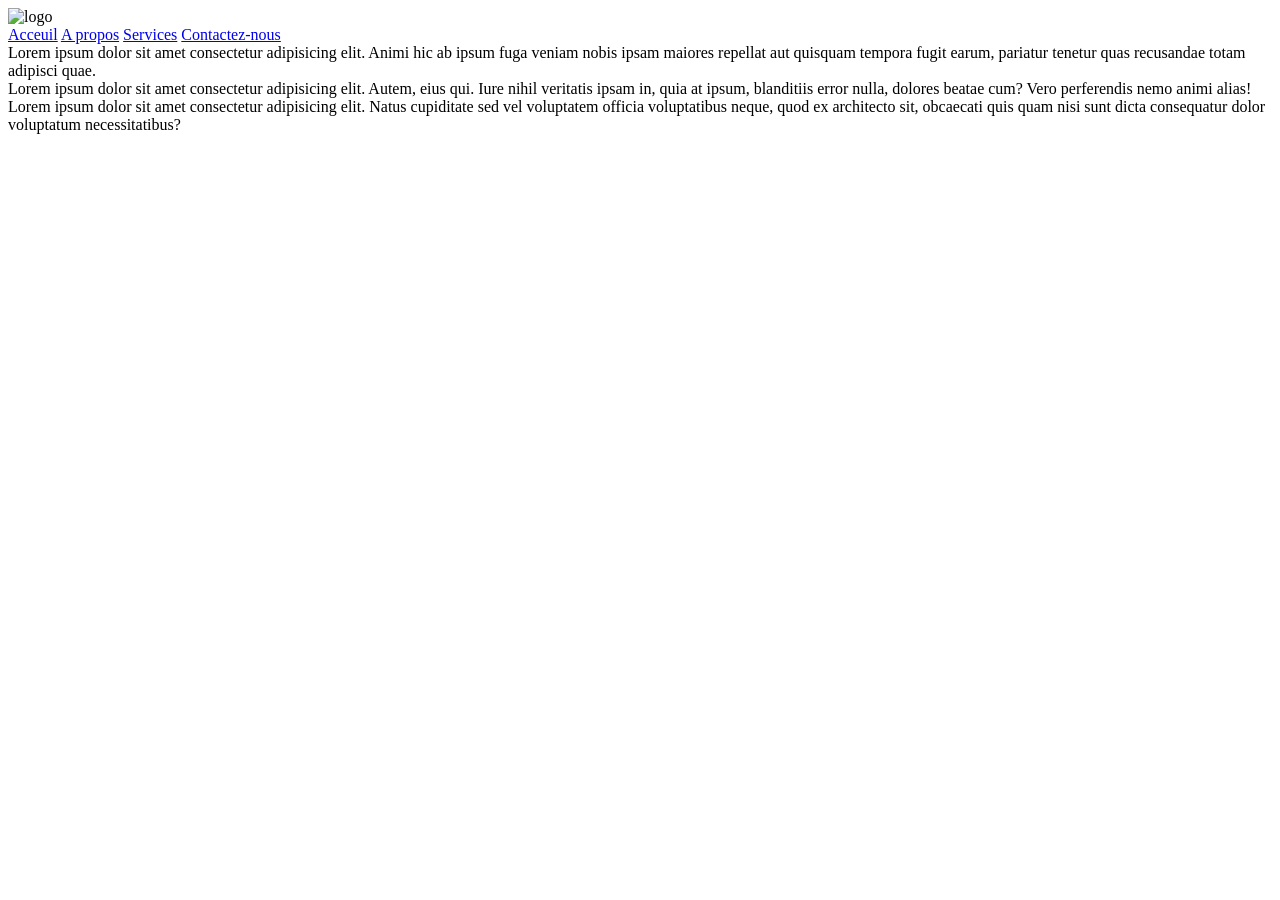
==== Index.html @ 10e68b28 "V1" ====
<!DOCTYPE html>
<html lang="fr">
<head>
    <meta charset="UTF-8">
    <meta name="viewport" content="width=device-width, initial-scale=1.0">
    <title>car auto</title>
    <meta name="description" content="Achetez vos voitures en ligne">
    <meta name="keywords" content="html, developpement, car auto">
    <link rel="shortcut icon" href="images/logo.jpg" type="image/x-icon">
</head>

<body>
    <!-- ceci est un commentaire
     -->
    <nav>
        <!-- logo -->
         <img src="images/logo.jpg" alt="logo">
         <div>
            <a href="#">Acceuil</a>
            <a href="#apropos">A propos</a>
            <a href="#services">Services</a>
            <a href="contact.html">Contactez-nous</a>
         </div>

    </nav>
    <main>
        <section id="apropos">
            Lorem ipsum dolor sit amet consectetur adipisicing elit. Animi hic ab ipsum fuga veniam nobis ipsam maiores repellat aut quisquam tempora fugit earum, pariatur tenetur quas recusandae totam adipisci quae.
        </section>
        <section id="Services">
            Lorem ipsum dolor sit amet consectetur adipisicing elit. Autem, eius qui. Iure nihil veritatis ipsam in, quia at ipsum, blanditiis error nulla, dolores beatae cum? Vero perferendis nemo animi alias!
        </section>
        <section id="contact.html">
            Lorem ipsum dolor sit amet consectetur adipisicing elit. Natus cupiditate sed vel voluptatem officia voluptatibus neque, quod ex architecto sit, obcaecati quis quam nisi sunt dicta consequatur dolor voluptatum necessitatibus?
        </section>
    </main>
</body>
</html>
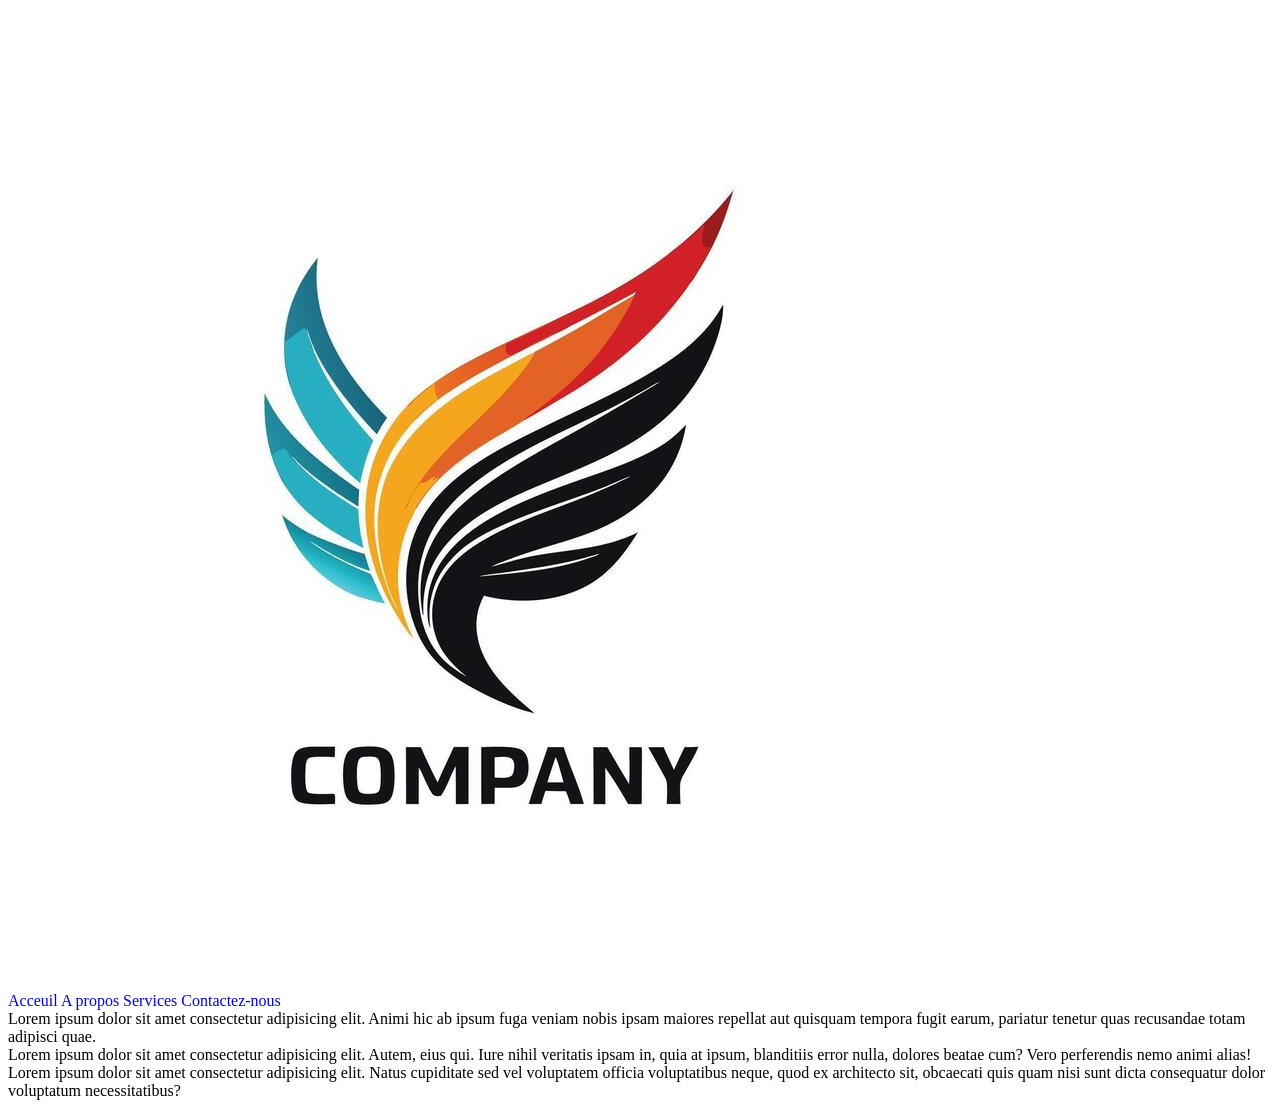
==== commit 84719321: "V2" ====
--- a/Index.html
+++ b/Index.html
@@ -4,9 +4,11 @@
     <meta charset="UTF-8">
     <meta name="viewport" content="width=device-width, initial-scale=1.0">
     <title>car auto</title>
+    <!-- cette ligne relie le css -->
+     <link rel="stylesheet" href="style.css">
     <meta name="description" content="Achetez vos voitures en ligne">
     <meta name="keywords" content="html, developpement, car auto">
-    <link rel="shortcut icon" href="images/logo.jpg" type="image/x-icon">
+    <link rel="shortcut icon" href="images/Logo.jpg" type="image/x-icon">
 </head>
 
 <body>
@@ -14,7 +16,7 @@
      -->
     <nav>
         <!-- logo -->
-         <img src="images/logo.jpg" alt="logo">
+         <img src="images/Logo.jpg" alt="logo">
          <div>
             <a href="#">Acceuil</a>
             <a href="#apropos">A propos</a>
--- a/style.css
+++ b/style.css
@@ -0,0 +1,10 @@
+nav  a {
+    text-decoration: none; /* enl
+    color: black; /* met en noir
+    font-weight: bold; /* met en 
+    font-size: 16px;
+    margin-right:  15px;  /* AJOUTE
+}
+    nav  a:hover  {
+        color :  #007bff;
+ }
